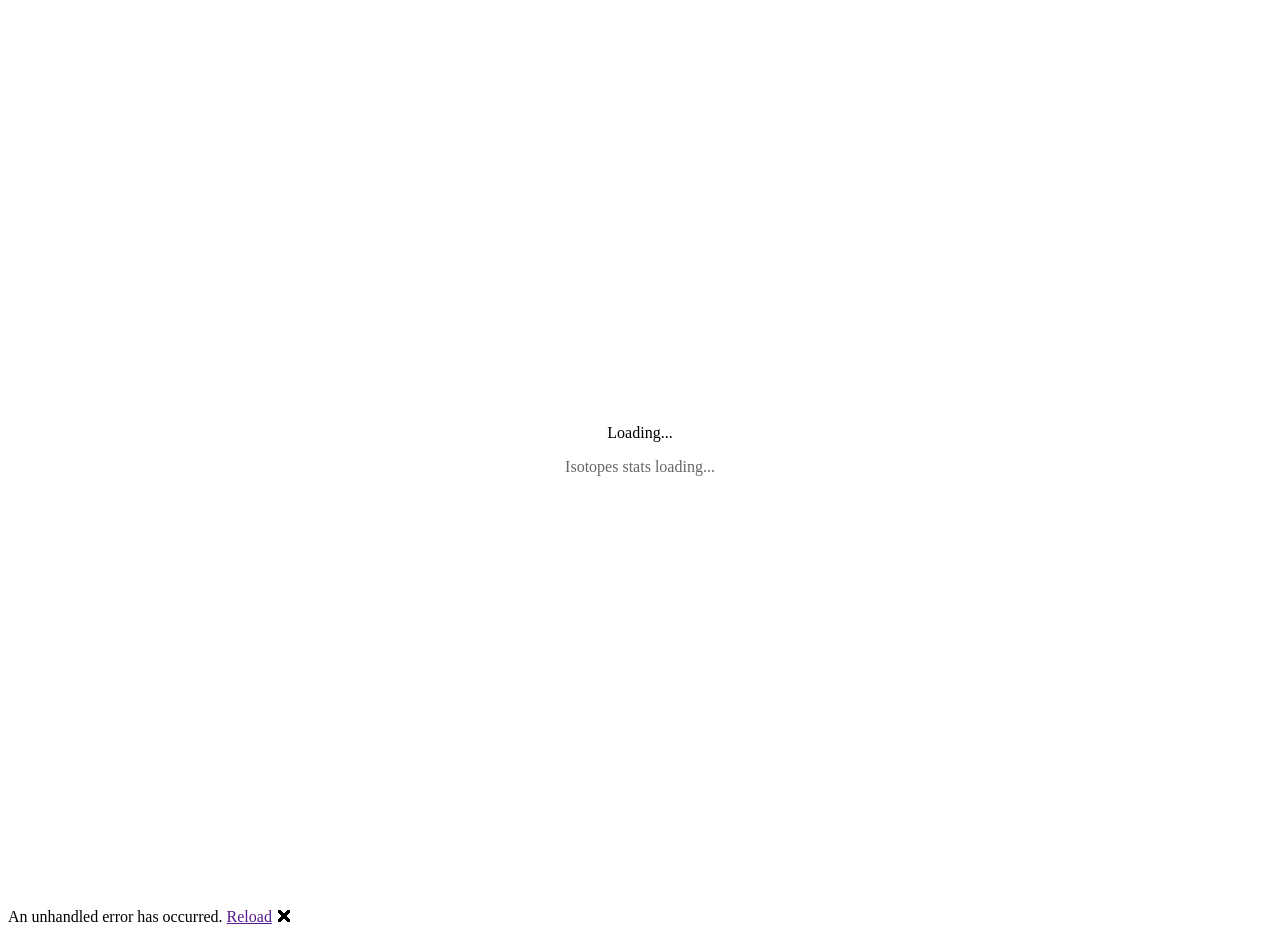
==== IsotopesStats/wwwroot/index.html @ d67ff4eb "Initial push" ====
<!DOCTYPE html>
<html lang="en">
<head>
    <meta charset="utf-8" />
    <meta name="viewport" content="width=device-width, initial-scale=1.0" />
    <title>Isotopes Stats</title>
    <base href="/" />
    <link rel="stylesheet" href="css/bootstrap/bootstrap.min.css" />
    <link href="css/site.css" rel="stylesheet" />
    <link href="IsotopesStats.styles.css" rel="stylesheet" />
    <link rel="icon" type="image/svg+xml" href="[data-uri]" />
</head>
<body>
    <div id="app">
        <div style="display: flex; justify-content: center; align-items: center; height: 100vh; flex-direction: column;">
            <div class="spinner-border text-danger" role="status">
                <span class="visually-hidden">Loading...</span>
            </div>
            <p style="margin-top: 1rem; color: #666;">Isotopes stats loading...</p>
        </div>
    </div>

    <div id="blazor-error-ui">
        An unhandled error has occurred.
        <a href="" class="reload">Reload</a>
        <a class="dismiss">🗙</a>
    </div>

    <script src="_framework/blazor.webassembly.js"></script>
    <script>
        window.getWindowWidth = function () {
            return window.innerWidth;
        };
        document.addEventListener('dragover', function (e) {
            if (e.target.closest('.reorderable-row')) {
                e.preventDefault();
            }
        });
    </script>
</body>
</html>
---- IsotopesStats/wwwroot/css/site.css ----
:root {
    --isotopes-red: #ED1C24;
    --isotopes-white: #FFFFFF;
    --isotopes-dark: #333333;
    --isotopes-accent: #004684;
}

* {
    box-sizing: border-box;
}

html, body {
    height: 100%;
}

body {
    font-family: 'Segoe UI', Tahoma, Geneva, Verdana, sans-serif;
    background-color: #f8f9fa;
    margin: 0;
    padding: 0;
}

.page {
    display: flex;
    flex-direction: column;
    min-height: 100vh;
    padding-bottom: 70px; /* Space for mobile nav */
    box-sizing: border-box;
}

.isotopes-header {
    background-color: var(--isotopes-red);
    color: var(--isotopes-white);
    padding: 1rem 0;
    text-align: center;
    box-shadow: 0 2px 5px rgba(0,0,0,0.2);
    z-index: 1000;
}

.header-content {
    display: flex;
    align-items: center;
    justify-content: space-between;
    gap: 10px;
    width: 100%;
    padding: 0 1rem;
    box-sizing: border-box;
}

.logo-atom {
    animation: spin 5s linear infinite;
    transform-origin: center;
}

@keyframes spin {
    from { transform: rotate(0deg); }
    to { transform: rotate(360deg); }
}

.isotopes-header h1 {
    margin: 0;
    font-weight: 800;
    letter-spacing: 2px;
    font-size: 1.5rem;
    outline: none;
}

/* Desktop Top Nav */
.desktop-nav {
    display: none;
    margin-left: 2rem;
    gap: 1.5rem;
}

.desktop-nav a {
    color: white;
    text-decoration: none;
    font-weight: 600;
    font-size: 0.9rem;
    padding: 0.5rem 1rem;
    border-radius: 8px;
    transition: background 0.3s;
}

.desktop-nav a:hover {
    background: rgba(255,255,255,0.1);
}

.desktop-nav a.active {
    background: white;
    color: var(--isotopes-red);
}

@media (min-width: 769px) {
    .isotopes-header {
        position: sticky;
        top: 0;
    }
    .header-content {
        justify-content: space-between;
        max-width: 1200px;
        margin: 0 auto;
        width: 100%;
    }
    .desktop-nav {
        display: flex;
    }
    .mobile-nav {
        display: none !important;
    }
    .page {
        padding-bottom: 0 !important;
    }
}

.content {
    padding: 1rem;
    max-width: 1200px;
    margin: 0 auto;
    flex: 1;
}

/* Mobile Nav */
.mobile-nav {
    position: fixed;
    bottom: 0;
    left: 0;
    right: 0;
    background-color: var(--isotopes-white);
    display: flex;
    justify-content: space-around;
    padding: 0.5rem 0;
    box-shadow: 0 -2px 10px rgba(0,0,0,0.1);
    z-index: 1000;
}

.mobile-nav a {
    text-decoration: none;
    color: var(--isotopes-dark);
    display: flex;
    flex-direction: column;
    align-items: center;
    font-size: 0.8rem;
    transition: color 0.3s;
}

.mobile-nav a.active {
    color: var(--isotopes-red);
}

.nav-icon {
    font-size: 1.5rem;
    margin-bottom: 2px;
}

/* Cards */
.stat-card {
    background: var(--isotopes-white);
    border-radius: 12px;
    padding: 1.5rem;
    margin-bottom: 1rem;
    box-shadow: 0 4px 6px rgba(0,0,0,0.05);
    border: 1px solid #eee;
    animation: fadeIn 0.5s ease-out both;
}

.stat-grid {
    display: grid;
    grid-template-columns: repeat(auto-fit, minmax(140px, 1fr));
    gap: 1rem;
}

.stat-item {
    text-align: center;
}

.stat-value {
    display: block;
    font-size: 1.5rem;
    font-weight: bold;
    color: var(--isotopes-red);
}

.stat-label {
    font-size: 0.8rem;
    color: #666;
    text-transform: uppercase;
}

/* Tables */
.table-container {
    overflow-x: auto;
    background: white;
    border-radius: 12px;
    box-shadow: 0 4px 6px rgba(0,0,0,0.05);
}

.table-sm th, .table-sm td {
    padding: 12px 4px;
    font-size: 0.8rem;
    white-space: nowrap;
}

table {
    width: 100%;
    border-collapse: collapse;
}

th {
    background-color: #f8f9fa;
    padding: 12px;
    text-align: center;
    font-size: 0.9rem;
    color: #666;
    border-bottom: 2px solid #eee;
}

td {
    padding: 12px;
    border-bottom: 1px solid #eee;
    text-align: center;
}

tbody tr:nth-child(even) {
    background-color: #f9f9f9;
}

tbody tr:hover {
    background-color: #f1f1f1;
}

tr:last-child td {
    border-bottom: none;
}

.player-name, .sticky-col {
    text-align: left !important;
    font-weight: bold;
}

.game-header-row {
    background-color: var(--isotopes-accent) !important;
    color: white;
    cursor: pointer;
    user-select: none;
}

.game-header-row th {
    background-color: transparent !important;
    color: white !important;
    font-weight: bold;
    border-bottom: none;
}

.game-summary-row {
    background-color: #f0f4f8 !important;
    font-weight: bold;
    border-top: 2px solid #ddd;
}

/* Box Score Cards */
.game-card {
    background: white;
    border-radius: 16px;
    margin-bottom: 1.5rem;
    box-shadow: 0 4px 15px rgba(0,0,0,0.08);
    border: 1px solid #e0e0e0;
    overflow: hidden;
    animation: fadeIn 0.5s ease-out both;
    transition: transform 0.3s cubic-bezier(0.34, 1.56, 0.64, 1), box-shadow 0.3s ease;
}

.game-card:hover {
    transform: translateY(-6px);
    box-shadow: 0 12px 30px rgba(0,0,0,0.12);
}

.game-card-header {
    padding: 1.25rem;
    cursor: pointer;
    background: #fff;
    display: grid;
    grid-template-columns: auto 1fr auto;
    align-items: center;
    gap: 1.5rem;
    transition: background 0.2s;
}

.game-card-header:hover {
    background: #f8f9fa;
}

.game-info-left {
    display: flex;
    flex-direction: column;
}

.game-number-badge {
    background: var(--isotopes-accent);
    color: white;
    padding: 2px 8px;
    border-radius: 4px;
    font-size: 0.75rem;
    font-weight: bold;
    width: fit-content;
    margin-bottom: 4px;
}

.game-date {
    font-size: 0.85rem;
    color: #666;
}

.game-matchup {
    display: flex;
    flex-direction: column;
}

.opponent-name {
    font-size: 1.25rem;
    font-weight: 800;
    color: var(--isotopes-dark);
}

.diamond-name {
    font-size: 0.85rem;
    color: #888;
}

.game-score-summary {
    display: flex;
    gap: 1.5rem;
    align-items: center;
}

.score-item {
    display: flex;
    flex-direction: column;
    align-items: center;
}

.score-value {
    font-size: 1.5rem;
    font-weight: 900;
    color: var(--isotopes-red);
}

.score-label {
    font-size: 0.7rem;
    color: #999;
    text-transform: uppercase;
}

.game-card-footer {
    background: #fcfcfc;
    padding: 0.75rem 1.25rem;
    border-top: 1px solid #f0f0f0;
    display: flex;
    gap: 2rem;
    font-size: 0.85rem;
}

.footer-stat {
    display: flex;
    gap: 6px;
    color: #555;
}

.footer-stat-label {
    font-weight: bold;
    color: #888;
}

.game-card-detail {
    max-height: 0;
    overflow: hidden;
    transition: max-height 0.5s cubic-bezier(0.4, 0, 0.2, 1), opacity 0.4s ease;
    opacity: 0;
    background: #fcfcfc;
}

.game-card-detail.expanded {
    max-height: 8000px;
    opacity: 1;
    border-top: 1px solid #eee;
}

.box-score-table-wrapper {
    overflow-x: auto;
    padding: 1rem;
}

.box-score-table {
    width: 100%;
    border-collapse: separate;
    border-spacing: 0;
    background: white;
    border-radius: 8px;
    border: 1px solid #eee;
}

.box-score-table th {
    background: #f8f9fa;
    position: sticky;
    top: 0;
    z-index: 10;
}

.box-score-table .sticky-col {
    position: sticky;
    left: 0;
    background: #f8f9fa;
    z-index: 20;
    border-right: 2px solid #eee;
}

.box-score-table td.sticky-col {
    background: white;
}

.box-score-table tr:nth-child(even) td.sticky-col {
    background: #f9f9f9;
}

.box-score-table tr:hover td.sticky-col {
    background: #f1f1f1;
}

.box-score-table tr:hover {
    background-color: #f1f1f1;
}

/* Mobile Box Score Cards */
.mobile-player-grid {
    display: none;
    padding: 1rem;
    gap: 1rem;
    grid-template-columns: 1fr;
}

.mobile-player-card {
    background: white;
    border-radius: 12px;
    padding: 1rem;
    border: 1px solid #eee;
    box-shadow: 0 2px 8px rgba(0,0,0,0.03);
}

.mobile-card-header {
    display: flex;
    justify-content: space-between;
    align-items: center;
    border-bottom: 1px solid #f0f0f0;
    padding-bottom: 0.5rem;
    margin-bottom: 0.75rem;
}

.mobile-card-name {
    font-weight: 800;
    color: var(--isotopes-accent);
}

.rank-badge {
    background: #f0f0f0;
    color: #666;
    font-size: 0.7rem;
    padding: 2px 6px;
    border-radius: 4px;
    margin-right: 8px;
    font-weight: bold;
    border: 1px solid #ddd;
}

.m-stat.active {
    background: #fff9f9;
    border-radius: 8px;
    border: 1px solid var(--isotopes-red);
    padding: 2px;
}

.m-stat.active .m-stat-val {
    color: var(--isotopes-red);
}

.mobile-card-stats {
    display: grid;
    grid-template-columns: repeat(3, 1fr);
    gap: 0.75rem;
}

.m-stat {
    display: flex;
    flex-direction: column;
    align-items: center;
}

.m-stat-val {
    font-weight: bold;
    font-size: 1.1rem;
}

.m-stat-label {
    font-size: 0.65rem;
    color: #999;
    text-transform: uppercase;
}

@media (max-width: 768px) {
    .box-score-table-wrapper {
        display: none;
    }
    .mobile-player-grid {
        display: grid;
    }
}

/* Player Leaderboard Enhancements */
.leader-highlights {
    display: grid;
    grid-template-columns: repeat(auto-fit, minmax(200px, 1fr));
    gap: 1rem;
    margin-bottom: 2rem;
}

.leader-card {
    background: linear-gradient(135deg, var(--isotopes-accent), #002d5a);
    color: white;
    padding: 1.5rem;
    border-radius: 16px;
    text-align: center;
    box-shadow: 0 4px 15px rgba(0,0,0,0.1);
    position: relative;
    overflow: hidden;
    animation: fadeIn 0.5s ease-out both;
    transition: transform 0.3s cubic-bezier(0.34, 1.56, 0.64, 1), box-shadow 0.3s ease;
}

.leader-card:hover {
    transform: translateY(-6px);
    box-shadow: 0 12px 30px rgba(0,0,0,0.12);
}

.leader-card::after {
    content: "🏆";
    position: absolute;
    top: -10px;
    right: -10px;
    font-size: 4rem;
    opacity: 0.1;
}

.leader-category {
    font-size: 0.75rem;
    text-transform: uppercase;
    letter-spacing: 1px;
    opacity: 0.8;
}

.leader-name {
    font-size: 1.5rem;
    font-weight: 900;
    margin: 0.5rem 0;
}

.leader-value {
    font-size: 2rem;
    font-weight: 300;
    display: inline-block;
    animation: pulse 4s ease-in-out infinite;
}

.active-sort-col {
    background-color: #f0f4f8 !important;
    font-weight: bold;
}

.sortable-header {
    position: relative;
    padding-left: 15px !important;
    padding-right: 15px !important;
    cursor: pointer;
    white-space: nowrap;
    text-align: center;
    transition: background-color 0.2s;
}

.sortable-header:hover {
    background-color: #f0f0f0 !important;
}

.sort-icon {
    position: absolute;
    right: 2px;
    top: 50%;
    transform: translateY(-50%);
    width: 12px;
    text-align: center;
    color: var(--isotopes-accent);
    font-weight: bold;
}

.group-divider {
    border-left: 2px solid #ddd !important;
}

/* Form Styling */
.form-group {
    margin-bottom: 1rem;
}

.form-group label {
    display: block;
    margin-bottom: 0.3rem;
    font-weight: bold;
    color: var(--isotopes-dark);
}

.form-control {
    width: 100%;
    padding: 0.8rem;
    border: 1px solid #ccc;
    border-radius: 8px;
    font-size: 1rem;
}

.btn-primary {
    background-color: var(--isotopes-red);
    color: white;
    border: none;
    padding: 1rem 2rem;
    border-radius: 8px;
    font-weight: bold;
    cursor: pointer;
    width: 100%;
    font-size: 1rem;
    transition: all 0.3s cubic-bezier(0.4, 0, 0.2, 1);
}

.btn-primary:hover {
    opacity: 0.9;
    transform: translateY(-2px);
    box-shadow: 0 4px 12px rgba(0,0,0,0.15);
}

.admin-player-card {
    background: #fff;
    border: 1px solid #ddd;
    border-radius: 8px;
    padding: 1rem;
    margin-bottom: 1rem;
}

.admin-player-name {
    font-weight: bold;
    font-size: 1.1rem;
    color: var(--isotopes-red);
    margin-bottom: 0.5rem;
    border-bottom: 1px solid #eee;
    padding-bottom: 0.3rem;
}

.admin-stats-grid {
    display: grid;
    grid-template-columns: repeat(3, 1fr);
    gap: 0.5rem;
}

.admin-stat-input {
    display: flex;
    flex-direction: column;
}

.admin-stat-input label {
    font-size: 0.7rem;
    color: #666;
    margin-bottom: 2px;
}

.admin-stat-input input {
    padding: 0.3rem;
    border: 1px solid #ccc;
    border-radius: 4px;
    text-align: center;
}

.admin-stat-input input.readonly {
    background-color: #f0f0f0;
}

/* View Switcher */
.view-switcher {
    display: flex;
    flex-direction: column;
    gap: 0.75rem;
    margin-bottom: 1rem;
    padding: 0.75rem 0;
}

@media (min-width: 769px) {
    .view-switcher {
        overflow: visible;
    }
}

.view-btn {
    background: #fff;
    border: 1px solid #ddd;
    padding: 0.5rem 1rem;
    border-radius: 20px;
    white-space: nowrap;
    cursor: pointer;
    font-size: 0.9rem;
    transition: all 0.2s cubic-bezier(0.4, 0, 0.2, 1);
}

.view-btn:hover {
    transform: translateY(-2px);
    filter: brightness(1.1);
    box-shadow: 0 4px 12px rgba(0,0,0,0.15);
}

.view-btn:active {
    transform: translateY(0);
}

.view-btn.active {
    background-color: var(--isotopes-accent);
    color: white;
    border-color: var(--isotopes-accent);
    font-weight: bold;
}

.view-fade-in {
    animation: fadeIn 0.4s ease-out both;
}

@keyframes skeletonPulse {
    0% { background-color: #eee; }
    50% { background-color: #f2f2f2; }
    100% { background-color: #eee; }
}

.skeleton {
    animation: skeletonPulse 1.8s ease-in-out infinite;
    border-radius: 4px;
    background-color: #eee;
    display: inline-block;
}

/* Mobile Sort Modal */
.sort-modal-header {
    display: flex;
    justify-content: space-between;
    align-items: center;
    margin-bottom: 1.5rem;
    border-bottom: 1px solid #eee;
    padding-bottom: 1rem;
}

.sort-grid {
    display: grid;
    grid-template-columns: 1fr 1fr;
    gap: 0.75rem;
}

.sort-option {
    padding: 0.75rem;
    border: 1px solid #eee;
    border-radius: 12px;
    text-align: center;
    font-size: 0.9rem;
    background: #f9f9f9;
}

.sort-option.active {
    background: var(--isotopes-accent);
    color: white;
    border-color: var(--isotopes-accent);
    font-weight: bold;
}

/* Visibility Helpers */
@media (min-width: 769px) {
    .mobile-only {
        display: none !important;
    }
}

@media (max-width: 768px) {
    .desktop-only {
        display: none !important;
    }
}

/* Blazor Error UI */
#blazor-error-ui {
    background: lightyellow;
    bottom: 0;
    box-shadow: 0 -1px 2px rgba(0, 0, 0, 0.2);
    display: none;
    left: 0;
    padding: 0.6rem 1.25rem 0.7rem 1.25rem;
    position: fixed;
    width: 100%;
    z-index: 1000;
}

#blazor-error-ui .dismiss {
    cursor: pointer;
    position: absolute;
    right: 0.75rem;
    top: 0.5rem;
}

/* Animations */
@keyframes fadeInUp {
    from {
        opacity: 0;
        transform: translateY(20px);
    }
    to {
        opacity: 1;
        transform: translateY(0);
    }
}

@keyframes slideUp {
    from { transform: translateY(100%); }
    to { transform: translateY(0); }
}

@keyframes pulse {
    0% { transform: scale(1); }
    50% { transform: scale(1.05); }
    100% { transform: scale(1); }
}

@keyframes fadeIn {
    from { opacity: 0; }
    to { opacity: 1; }
}

.sort-modal-overlay {
    position: fixed;
    top: 0;
    left: 0;
    right: 0;
    bottom: 0;
    background: rgba(0,0,0,0.5);
    z-index: 2000;
    display: flex;
    align-items: flex-end;
    animation: fadeIn 0.3s ease-out;
}

.sort-modal {
    background: white;
    width: 100%;
    border-radius: 24px 24px 0 0;
    padding: 1.5rem;
    max-height: 85vh;
    overflow-y: auto;
    animation: slideUp 0.4s cubic-bezier(0.16, 1, 0.3, 1) both;
}

.expand-icon {
    display: inline-block;
    width: 20px;
    transition: transform 0.4s cubic-bezier(0.34, 1.56, 0.64, 1);
}

.collapsed .expand-icon {
    transform: rotate(-90deg);
}

.empty-state {
    text-align: center;
    padding: 4rem 2rem;
    color: #999;
}

.empty-icon {
    font-size: 4rem;
    margin-bottom: 1rem;
    display: block;
}

/* Spinner */
.spinner-container {
    display: flex;
    justify-content: center;
    align-items: center;
    padding: 5rem;
}

.spinner {
    width: 50px;
    height: 50px;
    border: 5px solid rgba(0, 0, 0, 0.1);
    border-top-color: var(--isotopes-red);
    border-radius: 50%;
    animation: spinnerRotation 0.8s linear infinite;
}

/* Management Sub Nav */
.management-sub-nav {
    background-color: #f1f1f1;
    border-bottom: 1px solid #ddd;
    padding: 0.5rem 0;
    position: sticky;
    top: 70px; /* Exactly matches header height */
    z-index: 999;
}

.sub-nav-content {
    max-width: 1200px;
    margin: 0 auto;
    display: flex;
    gap: 2rem;
    padding: 0 1rem;
}

.sub-nav-content a {
    color: #555;
    text-decoration: none;
    font-weight: 600;
    font-size: 0.9rem;
    padding: 0.25rem 0;
    border-bottom: 2px solid transparent;
    transition: all 0.2s;
}

.sub-nav-content a:hover {
    color: var(--isotopes-red);
}

.sub-nav-content a.active {
    color: var(--isotopes-red);
    border-bottom-color: var(--isotopes-red);
}

/* Hamburger Menu */
.hamburger-btn {
    font-size: 1.5rem;
    cursor: pointer;
    background: none;
    border: none;
    color: white;
    padding: 0.5rem;
    display: flex;
    align-items: center;
    justify-content: center;
}

.mobile-drawer-overlay {
    position: fixed;
    top: 0;
    left: 0;
    right: 0;
    bottom: 0;
    background: rgba(0,0,0,0.5);
    z-index: 2000;
    animation: fadeIn 0.3s ease-out;
}

.mobile-drawer {
    position: fixed;
    top: 0;
    left: 0;
    bottom: 0;
    width: 280px;
    background: white;
    z-index: 2001;
    display: flex;
    flex-direction: column;
    box-shadow: 5px 0 15px rgba(0,0,0,0.1);
    animation: slideInLeft 0.3s ease-out;
}

@keyframes slideInLeft {
    from { transform: translateX(-100%); }
    to { transform: translateX(0); }
}

.drawer-header {
    background: var(--isotopes-red);
    color: white;
    padding: 1.5rem;
    display: flex;
    justify-content: space-between;
    align-items: center;
}

.drawer-content {
    flex: 1;
    overflow-y: auto;
    padding: 1rem 0;
}

.drawer-item {
    display: flex;
    align-items: center;
    gap: 1rem;
    padding: 1rem 1.5rem;
    text-decoration: none;
    color: var(--isotopes-dark);
    font-weight: 600;
    border-bottom: 1px solid #eee;
    transition: background 0.2s;
}

.drawer-item:active {
    background: #f5f5f5;
}

.drawer-item.active {
    color: var(--isotopes-red);
}

.drawer-footer {
    padding: 1rem;
    border-top: 1px solid #eee;
}

@keyframes spinnerRotation {
    to { transform: rotate(360deg); }
}

/* Selectable Button Checkboxes */
.selectable-grid {
    display: grid !important;
    grid-template-columns: repeat(auto-fill, minmax(140px, 1fr)) !important;
    grid-auto-rows: 1fr !important;
    gap: 0.75rem !important;
    width: 100% !important;
}

.selectable-item {
    position: relative !important;
    display: flex !important;
    flex-direction: column !important;
}

.selectable-item input[type="checkbox"] {
    position: absolute !important;
    opacity: 0 !important;
    cursor: pointer !important;
    height: 0 !important;
    width: 0 !important;
    margin: 0 !important;
}

.selectable-label {
    display: flex !important;
    align-items: center !important;
    justify-content: center !important;
    padding: 0.75rem 50px !important;
    background: #fff !important;
    border: 2px solid #eee !important;
    border-radius: 12px !important;
    cursor: pointer !important;
    font-weight: 600 !important;
    text-align: center !important;
    transition: all 0.2s !important;
    user-select: none !important;
    font-size: 0.85rem !important;
    margin: 0 !important;
    min-height: 50px !important;
    height: 100% !important;
    width: 100% !important;
    position: relative !important;
}

.selectable-label::before {
    position: absolute !important;
    left: 8px !important;
    content: '\2610' !important;
    font-size: 1.2rem !important;
    color: #ccc !important;
    font-weight: normal !important;
    transition: all 0.2s !important;
}

.selectable-item input[type="checkbox"]:checked + .selectable-label {
    background: var(--isotopes-accent) !important;
    border-color: var(--isotopes-accent) !important;
    color: white !important;
    box-shadow: 0 4px 12px rgba(0, 70, 132, 0.3) !important;
}

.selectable-item input[type="checkbox"]:checked + .selectable-label::before {
    content: '\2611' !important;
    color: white !important;
}

.selectable-label:hover {
    border-color: var(--isotopes-accent) !important;
}

/* Numeric Input Refinements */
input[type="number"] {
    text-align: center !important;
    -moz-appearance: textfield !important;
}

input[type="number"]::-webkit-outer-spin-button,
input[type="number"]::-webkit-inner-spin-button {
    -webkit-appearance: none !important;
    margin: 0 !important;
}
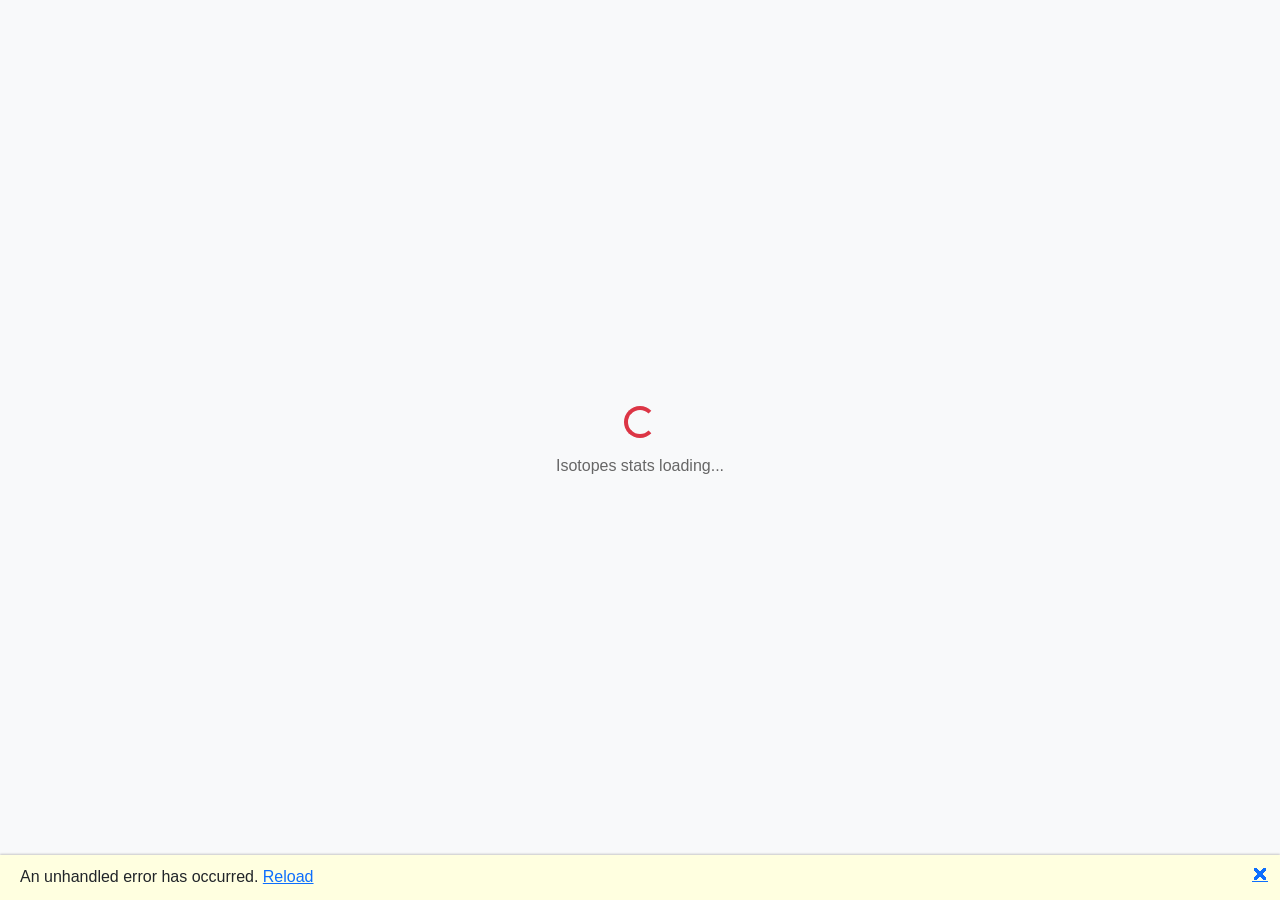
==== commit 251d00f6: "Draggable drawer and carousel" ====
--- a/IsotopesStats/wwwroot/index.html
+++ b/IsotopesStats/wwwroot/index.html
@@ -27,6 +27,7 @@
     </div>
 
     <script src="_framework/blazor.webassembly.js"></script>
+    <script src="js/drawer.js"></script>
     <script>
         window.getWindowWidth = function () {
             return window.innerWidth;
--- a/IsotopesStats/wwwroot/css/site.css
+++ b/IsotopesStats/wwwroot/css/site.css
@@ -69,26 +69,43 @@
 .desktop-nav {
     display: none;
     margin-left: 2rem;
-    gap: 1.5rem;
-}
-
-.desktop-nav a {
+    gap: 0.5rem;
+}
+
+.desktop-nav .view-btn,
+.header-auth .view-btn {
+    background: var(--isotopes-red);
     color: white;
+    border: 1px solid transparent;
+    font-weight: 500;
     text-decoration: none;
-    font-weight: 600;
-    font-size: 0.9rem;
-    padding: 0.5rem 1rem;
-    border-radius: 8px;
-    transition: background 0.3s;
-}
-
-.desktop-nav a:hover {
-    background: rgba(255,255,255,0.1);
-}
-
-.desktop-nav a.active {
-    background: white;
-    color: var(--isotopes-red);
+    display: flex;
+    align-items: center;
+    justify-content: center;
+    padding: 0.5rem 1.25rem;
+    border-radius: 20px;
+    font-size: 1rem;
+    transition: all 0.2s cubic-bezier(0.4, 0, 0.2, 1);
+}
+
+.desktop-nav .view-btn:hover,
+.header-auth .view-btn:hover {
+    transform: translateY(-2px);
+    filter: brightness(1.1);
+    box-shadow: 0 4px 12px rgba(0,0,0,0.15);
+    background: var(--isotopes-red);
+    color: white;
+}
+
+.desktop-nav .view-btn:active,
+.header-auth .view-btn:active {
+    transform: translateY(0);
+}
+
+.desktop-nav .view-btn.active {
+    font-weight: 500;
+    background-color: var(--isotopes-red);
+    border-color: rgba(255, 255, 255, 0.8);
 }
 
 @media (min-width: 769px) {
@@ -196,9 +213,23 @@
 }
 
 .table-sm th, .table-sm td {
-    padding: 12px 4px;
-    font-size: 0.8rem;
+    padding: 8px 2px;
+    font-size: 0.7rem;
     white-space: nowrap;
+}
+
+@media (min-width: 992px) {
+    .table-sm th, .table-sm td {
+        padding: 8px 3px;
+        font-size: 0.75rem;
+    }
+}
+
+@media (min-width: 1200px) {
+    .table-sm th, .table-sm td {
+        padding: 10px 4px;
+        font-size: 0.8rem;
+    }
 }
 
 table {
@@ -253,9 +284,19 @@
 }
 
 .game-summary-row {
-    background-color: #f0f4f8 !important;
-    font-weight: bold;
-    border-top: 2px solid #ddd;
+    background-color: #e9ecef !important;
+    font-weight: 800;
+    border-top: 2px solid #ccc;
+    color: #212529;
+}
+
+.game-summary-row td {
+    font-weight: 800 !important;
+    border-top: 2px solid #ccc !important;
+}
+
+.game-summary-row td.sticky-col {
+    background-color: #e9ecef !important;
 }
 
 /* Box Score Cards */
@@ -387,7 +428,13 @@
 
 .box-score-table-wrapper {
     overflow-x: auto;
-    padding: 1rem;
+    padding: 0.5rem;
+}
+
+@media (min-width: 992px) {
+    .box-score-table-wrapper {
+        padding: 1rem 0.5rem;
+    }
 }
 
 .box-score-table {
@@ -397,6 +444,11 @@
     background: white;
     border-radius: 8px;
     border: 1px solid #eee;
+    table-layout: auto;
+}
+
+.box-score-table th, .box-score-table td {
+    border-bottom: 1px solid #f0f0f0;
 }
 
 .box-score-table th {
@@ -404,6 +456,7 @@
     position: sticky;
     top: 0;
     z-index: 10;
+    border-bottom: 2px solid #e0e0e0;
 }
 
 .box-score-table .sticky-col {
@@ -411,7 +464,12 @@
     left: 0;
     background: #f8f9fa;
     z-index: 20;
-    border-right: 2px solid #eee;
+    box-shadow: 2px 0 5px -2px rgba(0,0,0,0.1);
+    min-width: 120px;
+}
+
+.box-score-table tr:nth-child(even) td {
+    background-color: #fdfdfd;
 }
 
 .box-score-table td.sticky-col {
@@ -419,114 +477,192 @@
 }
 
 .box-score-table tr:nth-child(even) td.sticky-col {
-    background: #f9f9f9;
+    background: #fdfdfd;
+}
+
+.box-score-table tr:hover td {
+    background-color: #f1f6fa !important;
 }
 
 .box-score-table tr:hover td.sticky-col {
-    background: #f1f1f1;
-}
-
-.box-score-table tr:hover {
-    background-color: #f1f1f1;
+    background-color: #f1f6fa !important;
 }
 
 /* Mobile Box Score Cards */
 .mobile-player-grid {
     display: none;
-    padding: 1rem;
-    gap: 1rem;
-    grid-template-columns: 1fr;
-}
-
-.mobile-player-card {
-    background: white;
-    border-radius: 12px;
-    padding: 1rem;
-    border: 1px solid #eee;
-    box-shadow: 0 2px 8px rgba(0,0,0,0.03);
-}
-
-.mobile-card-header {
-    display: flex;
-    justify-content: space-between;
-    align-items: center;
-    border-bottom: 1px solid #f0f0f0;
-    padding-bottom: 0.5rem;
-    margin-bottom: 0.75rem;
-}
-
-.mobile-card-name {
-    font-weight: 800;
-    color: var(--isotopes-accent);
-}
-
-.rank-badge {
-    background: #f0f0f0;
-    color: #666;
-    font-size: 0.7rem;
-    padding: 2px 6px;
-    border-radius: 4px;
-    margin-right: 8px;
-    font-weight: bold;
-    border: 1px solid #ddd;
-}
-
-.m-stat.active {
-    background: #fff9f9;
-    border-radius: 8px;
-    border: 1px solid var(--isotopes-red);
-    padding: 2px;
-}
-
-.m-stat.active .m-stat-val {
-    color: var(--isotopes-red);
-}
-
-.mobile-card-stats {
-    display: grid;
-    grid-template-columns: repeat(3, 1fr);
-    gap: 0.75rem;
-}
-
-.m-stat {
-    display: flex;
-    flex-direction: column;
-    align-items: center;
-}
-
-.m-stat-val {
-    font-weight: bold;
-    font-size: 1.1rem;
-}
-
-.m-stat-label {
-    font-size: 0.65rem;
-    color: #999;
-    text-transform: uppercase;
 }
 
 @media (max-width: 768px) {
     .box-score-table-wrapper {
         display: none;
     }
-    .mobile-player-grid {
+    
+    .mobile-list-container {
+        background: white;
+        border-radius: 12px;
+        box-shadow: 0 2px 8px rgba(0,0,0,0.03);
+        overflow: hidden;
+        margin-bottom: 80px;
+        border: 1px solid #eee;
+    }
+
+    .mobile-list-header {
+        display: flex;
+        align-items: center;
+        padding: 12px 16px;
+        border-bottom: 2px solid #eee;
+        background: #f8f9fa;
+        font-size: 0.8rem;
+        text-transform: uppercase;
+        color: #666;
+    }
+
+    .mobile-list-item {
+        display: flex;
+        align-items: center;
+        padding: 12px 16px;
+        border-bottom: 1px solid #f0f0f0;
+        cursor: pointer;
+    }
+
+    .mobile-list-item:last-child {
+        border-bottom: none;
+    }
+
+    .team-totals-item {
+        background-color: #f0f7ff;
+        border-bottom: 2px solid var(--isotopes-accent);
+    }
+
+    .mobile-list-rank {
+        width: 30px;
+        color: #999;
+        font-weight: bold;
+        font-size: 0.9rem;
+    }
+
+    .mobile-list-name {
+        flex: 1;
+        font-weight: bold;
+        color: var(--isotopes-dark);
+    }
+
+    .mobile-list-value {
+        font-weight: 900;
+        font-size: 1.1rem;
+        color: var(--isotopes-accent);
+        min-width: 50px;
+        text-align: right;
+    }
+
+    /* Bottom Stat Drawer */
+    .mobile-stat-drawer {
+        position: fixed;
+        bottom: 0;
+        left: 0;
+        right: 0;
+        background: white;
+        box-shadow: 0 -4px 15px rgba(0,0,0,0.1);
+        border-top-left-radius: 20px;
+        border-top-right-radius: 20px;
+        z-index: 1000;
+        display: flex;
+        flex-direction: column;
+        max-height: 85vh;
+        transition: transform 0.4s cubic-bezier(0.16, 1, 0.3, 1);
+        /* Don't set touch-action: none on the whole drawer as it blocks carousel scrolling */
+        touch-action: pan-y; 
+    }
+
+    .mobile-stat-drawer.expanded {
+        transform: translateY(0);
+    }
+
+    .drawer-handle-container {
+        padding: 12px;
+        display: flex;
+        justify-content: center;
+        align-items: center;
+        cursor: pointer;
+        touch-action: none; /* Handle is vertical drag only */
+    }
+
+    .drawer-handle {
+        width: 40px;
+        height: 5px;
+        background: #ddd;
+        border-radius: 3px;
+    }
+
+    .stat-carousel {
+        display: flex;
+        overflow-x: auto;
+        padding: 0 16px 16px;
+        gap: 10px;
+        scrollbar-width: none;
+        min-height: 60px;
+        flex-shrink: 0;
+        touch-action: pan-x; /* Allow horizontal scroll, vertical drag handled by JS */
+    }
+
+    .stat-carousel::-webkit-scrollbar { 
+        display: none; 
+    }
+
+    .stat-grid-full {
         display: grid;
+        grid-template-columns: repeat(4, 1fr);
+        gap: 10px;
+        padding: 0 16px 30px;
+        overflow-y: auto;
+        flex: 1;
+        touch-action: pan-y; /* Allow vertical scroll within the grid */
+    }
+
+    /* Adjust button appearance in the grid */
+    .stat-grid-full .stat-btn {
+        padding: 12px 8px;
+        text-align: center;
+        font-size: 0.85rem;
+    }
+
+    .stat-btn {
+        background: #f4f6f8;
+        border: none;
+        padding: 10px 16px;
+        border-radius: 20px;
+        font-weight: bold;
+        color: #666;
+        white-space: nowrap;
+        transition: all 0.2s;
+    }
+
+    .stat-btn.active {
+        background: var(--isotopes-accent);
+        color: white;
+    }
+
+    .stat-grid-full .stat-btn {
+        padding: 12px 8px;
+        text-align: center;
+        font-size: 0.85rem;
     }
 }
 
 /* Player Leaderboard Enhancements */
 .leader-highlights {
     display: grid;
-    grid-template-columns: repeat(auto-fit, minmax(200px, 1fr));
-    gap: 1rem;
-    margin-bottom: 2rem;
+    grid-template-columns: repeat(2, 1fr);
+    gap: 0.5rem;
+    margin-bottom: 1.5rem;
 }
 
 .leader-card {
     background: linear-gradient(135deg, var(--isotopes-accent), #002d5a);
     color: white;
-    padding: 1.5rem;
-    border-radius: 16px;
+    padding: 0.75rem;
+    border-radius: 12px;
     text-align: center;
     box-shadow: 0 4px 15px rgba(0,0,0,0.1);
     position: relative;
@@ -536,52 +672,111 @@
 }
 
 .leader-card:hover {
-    transform: translateY(-6px);
-    box-shadow: 0 12px 30px rgba(0,0,0,0.12);
+    transform: translateY(-4px);
+    box-shadow: 0 8px 20px rgba(0,0,0,0.12);
 }
 
 .leader-card::after {
     content: "🏆";
     position: absolute;
-    top: -10px;
-    right: -10px;
-    font-size: 4rem;
+    top: -5px;
+    right: -5px;
+    font-size: 2.5rem;
     opacity: 0.1;
 }
 
 .leader-category {
-    font-size: 0.75rem;
+    font-size: 0.6rem;
     text-transform: uppercase;
     letter-spacing: 1px;
     opacity: 0.8;
 }
 
 .leader-name {
-    font-size: 1.5rem;
+    font-size: 1rem;
     font-weight: 900;
-    margin: 0.5rem 0;
+    margin: 0.25rem 0;
+    white-space: nowrap;
+    overflow: hidden;
+    text-overflow: ellipsis;
 }
 
 .leader-value {
-    font-size: 2rem;
+    font-size: 1.25rem;
     font-weight: 300;
     display: inline-block;
     animation: pulse 4s ease-in-out infinite;
 }
 
+@media (min-width: 768px) {
+    .leader-highlights {
+        grid-template-columns: repeat(4, 1fr);
+        gap: 1rem;
+        margin-bottom: 2rem;
+    }
+
+    .leader-card {
+        padding: 1.5rem;
+        border-radius: 16px;
+    }
+
+    .leader-card:hover {
+        transform: translateY(-6px);
+        box-shadow: 0 12px 30px rgba(0,0,0,0.12);
+    }
+
+    .leader-card::after {
+        top: -10px;
+        right: -10px;
+        font-size: 4rem;
+    }
+
+    .leader-category {
+        font-size: 0.75rem;
+    }
+
+    .leader-name {
+        font-size: 1.5rem;
+        margin: 0.5rem 0;
+    }
+
+    .leader-value {
+        font-size: 2rem;
+    }
+}
+
+.narrow-col {
+    min-width: 35px !important;
+    padding-left: 1px !important;
+    padding-right: 1px !important;
+    text-align: center !important;
+}
+
+@media (min-width: 1200px) {
+    .narrow-col {
+        min-width: 40px !important;
+        padding-left: 2px !important;
+        padding-right: 2px !important;
+    }
+}
+
 .active-sort-col {
-    background-color: #f0f4f8 !important;
     font-weight: bold;
 }
 
 .sortable-header {
     position: relative;
-    padding-left: 15px !important;
-    padding-right: 15px !important;
+    padding: 10px 10px !important;
     cursor: pointer;
     white-space: nowrap;
-    text-align: center;
+    text-align: center !important;
     transition: background-color 0.2s;
+}
+
+@media (min-width: 992px) {
+    .sortable-header {
+        padding: 12px 10px !important;
+    }
 }
 
 .sortable-header:hover {
@@ -593,8 +788,10 @@
     right: 2px;
     top: 50%;
     transform: translateY(-50%);
-    width: 12px;
+    width: 10px;
     text-align: center;
+    pointer-events: none;
+    font-size: 0.7rem;
     color: var(--isotopes-accent);
     font-weight: bold;
 }
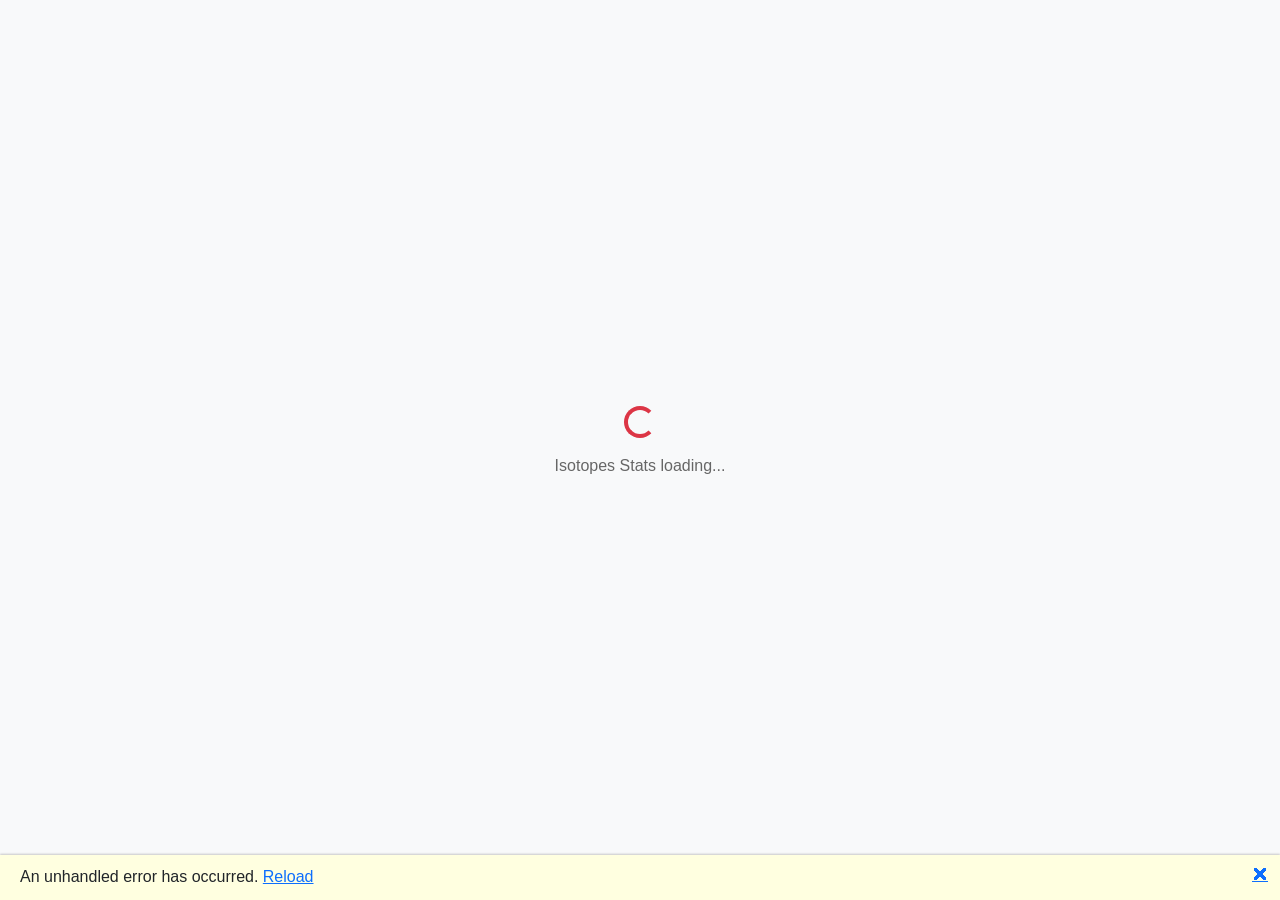
==== commit 1ddb3f99: "Game Stats score box changes" ====
--- a/IsotopesStats/wwwroot/index.html
+++ b/IsotopesStats/wwwroot/index.html
@@ -16,7 +16,7 @@
             <div class="spinner-border text-danger" role="status">
                 <span class="visually-hidden">Loading...</span>
             </div>
-            <p style="margin-top: 1rem; color: #666;">Isotopes stats loading...</p>
+            <p style="margin-top: 1rem; color: #666;">Isotopes Stats loading...</p>
         </div>
     </div>
 
--- a/IsotopesStats/wwwroot/css/site.css
+++ b/IsotopesStats/wwwroot/css/site.css
@@ -24,8 +24,13 @@
     display: flex;
     flex-direction: column;
     min-height: 100vh;
-    padding-bottom: 70px; /* Space for mobile nav */
     box-sizing: border-box;
+}
+
+@media (max-width: 768px) {
+    .page {
+        padding-bottom: 0;
+    }
 }
 
 .isotopes-header {
@@ -347,6 +352,31 @@
     margin-bottom: 4px;
 }
 
+.game-result-badge {
+    padding: 2px 8px;
+    border-radius: 4px;
+    font-size: 0.75rem;
+    font-weight: bold;
+    text-transform: uppercase;
+    width: fit-content;
+    margin-bottom: 4px;
+}
+
+.game-result-badge.win {
+    background: #28a745;
+    color: white;
+}
+
+.game-result-badge.loss {
+    background: #dc3545;
+    color: white;
+}
+
+.game-result-badge.tie {
+    background: #6c757d;
+    color: white;
+}
+
 .game-date {
     font-size: 0.85rem;
     color: #666;
@@ -489,11 +519,169 @@
 }
 
 /* Mobile Box Score Cards */
-.mobile-player-grid {
-    display: none;
-}
-
-@media (max-width: 768px) {
+/* Scoreboard Header */
+.mobile-scoreboard {
+    display: flex;
+    flex-direction: column;
+    gap: 0.25rem;
+}
+
+.scoreboard-meta {
+    display: flex;
+    justify-content: space-between;
+    align-items: center;
+    font-size: 0.65rem;
+    text-transform: uppercase;
+    letter-spacing: 1px;
+    color: #999;
+    font-weight: 700;
+}
+
+.scoreboard-matchup {
+    display: grid;
+    grid-template-columns: 1fr auto 1fr;
+    align-items: center;
+    gap: 0.75rem;
+    margin: 0.15rem 0;
+}
+
+.scoreboard-team {
+    font-size: 1.2rem;
+    font-weight: 800;
+    color: var(--isotopes-dark);
+    line-height: 1.1;
+    display: flex;
+    align-items: center;
+    letter-spacing: -0.5px;
+}
+
+.scoreboard-team.visitor { justify-content: flex-end; text-align: right; }
+.scoreboard-team.home { justify-content: flex-start; text-align: left; }
+
+.scoreboard-scores {
+    display: flex;
+    align-items: center;
+    gap: 0.4rem;
+    background: #f1f3f5;
+    padding: 2px 12px;
+    border-radius: 12px;
+    /* Use standard font for better vertical alignment with team names */
+}
+
+.scoreboard-score {
+    font-size: 1.4rem;
+    font-weight: 900;
+    color: #333;
+    min-width: 1.2rem;
+    text-align: center;
+    line-height: 1.1;
+}
+
+.scoreboard-divider {
+    color: #adb5bd;
+    font-weight: 700;
+    line-height: 1.1;
+}
+
+.scoreboard-location {
+    font-size: 0.75rem;
+    color: #888;
+    display: flex;
+    align-items: center;
+    gap: 4px;
+    line-height: 1;
+}
+
+/* Desktop Overrides for Scoreboard */
+@media (min-width: 769px) {
+    .mobile-scoreboard {
+        gap: 0.5rem;
+    }
+    
+    .scoreboard-matchup {
+        gap: 1.5rem;
+    }
+    
+    .scoreboard-team {
+        font-size: 1.35rem;
+    }
+    
+    .scoreboard-scores {
+        padding: 4px 18px;
+        gap: 0.75rem;
+    }
+    
+    .scoreboard-score {
+        font-size: 1.7rem;
+    }
+    
+    .scoreboard-divider {
+        font-size: 1.2rem;
+    }
+}
+
+/* Player Activity Feed */
+.mobile-player-row {
+    padding: 0.75rem 1rem;
+    border-bottom: 1px solid #f0f0f0;
+}
+
+.mobile-player-row:nth-child(even) {
+    background-color: #fafafa;
+}
+
+.player-row-header {
+    display: flex;
+    justify-content: space-between;
+    align-items: baseline;
+    margin-bottom: 0.35rem;
+}
+
+.player-row-name {
+    font-weight: 800;
+    color: var(--isotopes-accent);
+    font-size: 1rem;
+}
+
+.player-row-avg {
+    font-size: 0.7rem;
+    color: #999;
+    font-weight: 600;
+}
+
+.stat-badge-list {
+    display: flex;
+    flex-wrap: wrap;
+    gap: 4px;
+}
+
+.stat-badge {
+    background: white;
+    border: 1px solid #e0e0e0;
+    padding: 2px 8px;
+    border-radius: 6px;
+    font-size: 0.7rem;
+    font-weight: 700;
+    color: #666;
+    display: flex;
+    gap: 3px;
+}
+
+.stat-badge-val { color: #333; }
+.stat-badge-lbl { color: #999; font-weight: 400; font-size: 0.6rem; text-transform: uppercase; }
+
+.stat-badge.active {
+    border-color: var(--isotopes-red);
+    background: #fff5f5;
+}
+
+.stat-badge.active .stat-badge-val { color: var(--isotopes-red); }
+
+.stat-badge.primary-stat {
+    background: #f8f9fa;
+    border-color: #ddd;
+}
+}@media (max-width: 768px) {
     .box-score-table-wrapper {
         display: none;
     }
@@ -503,7 +691,7 @@
         border-radius: 12px;
         box-shadow: 0 2px 8px rgba(0,0,0,0.03);
         overflow: hidden;
-        margin-bottom: 80px;
+        margin-bottom: 50px;
         border: 1px solid #eee;
     }
 
@@ -513,15 +701,16 @@
         padding: 12px 16px;
         border-bottom: 2px solid #eee;
         background: #f8f9fa;
-        font-size: 0.8rem;
-        text-transform: uppercase;
-        color: #666;
+        font-size: 0.85rem;
+        font-weight: 700;
+        color: #888;
+        letter-spacing: 0.5px;
     }
 
     .mobile-list-item {
         display: flex;
-        align-items: center;
-        padding: 12px 16px;
+        align-items: stretch;
+        padding: 18px 16px;
         border-bottom: 1px solid #f0f0f0;
         cursor: pointer;
     }
@@ -536,24 +725,36 @@
     }
 
     .mobile-list-rank {
-        width: 30px;
-        color: #999;
-        font-weight: bold;
-        font-size: 0.9rem;
+        width: 45px;
+        color: #888;
+        font-weight: 600;
+        font-size: 1.05rem;
+        display: flex;
+        align-items: center;
+        line-height: 1;
     }
 
     .mobile-list-name {
         flex: 1;
-        font-weight: bold;
+        font-weight: 700;
+        font-size: 1.15rem;
         color: var(--isotopes-dark);
+        display: flex;
+        align-items: center;
+        line-height: 1;
     }
 
     .mobile-list-value {
-        font-weight: 900;
-        font-size: 1.1rem;
+        font-weight: 800;
+        font-size: 1.25rem;
         color: var(--isotopes-accent);
-        min-width: 50px;
-        text-align: right;
+        min-width: 85px;
+        text-align: center;
+        display: flex;
+        align-items: center;
+        justify-content: center;
+        line-height: 1;
+        position: relative;
     }
 
     /* Bottom Stat Drawer */
@@ -563,15 +764,14 @@
         left: 0;
         right: 0;
         background: white;
-        box-shadow: 0 -4px 15px rgba(0,0,0,0.1);
-        border-top-left-radius: 20px;
-        border-top-right-radius: 20px;
-        z-index: 1000;
+        box-shadow: 0 -4px 20px rgba(0,0,0,0.15);
+        border-top-left-radius: 24px;
+        border-top-right-radius: 24px;
+        z-index: 1500;
         display: flex;
         flex-direction: column;
-        max-height: 85vh;
+        max-height: 70vh;
         transition: transform 0.4s cubic-bezier(0.16, 1, 0.3, 1);
-        /* Don't set touch-action: none on the whole drawer as it blocks carousel scrolling */
         touch-action: pan-y; 
     }
 
@@ -579,74 +779,239 @@
         transform: translateY(0);
     }
 
+    /* Scoreboard Header */
+    .mobile-scoreboard {
+        display: flex;
+        flex-direction: column;
+        gap: 0.5rem;
+    }
+
+    .scoreboard-meta {
+        display: flex;
+        justify-content: space-between;
+        align-items: center;
+        font-size: 0.65rem;
+        text-transform: uppercase;
+        letter-spacing: 1px;
+        color: #999;
+        font-weight: 700;
+    }
+
+    .scoreboard-matchup {
+        display: grid;
+        grid-template-columns: 1fr auto 1fr;
+        align-items: center;
+        gap: 0.75rem;
+        margin: 0.25rem 0;
+    }
+
+    .scoreboard-team {
+        font-size: 1.1rem;
+        font-weight: 800;
+        color: var(--isotopes-dark);
+        line-height: 1.1;
+    }
+
+    .scoreboard-team.visitor { text-align: right; }
+    .scoreboard-team.home { text-align: left; }
+
+    .scoreboard-scores {
+        display: flex;
+        align-items: center;
+        gap: 0.4rem;
+        background: #f4f6f8;
+        padding: 4px 12px;
+        border-radius: 12px;
+        font-family: 'Courier New', Courier, monospace;
+    }
+
+    .scoreboard-score {
+        font-size: 1.5rem;
+        font-weight: 900;
+        color: #333;
+        min-width: 1.2rem;
+        text-align: center;
+    }
+
+    
+
+    .scoreboard-divider {
+        color: #ccc;
+        font-weight: 400;
+    }
+
+    .scoreboard-location {
+        font-size: 0.75rem;
+        color: #888;
+        display: flex;
+        align-items: center;
+        gap: 4px;
+    }
+
+    /* Player Activity Feed */
+    .mobile-player-row {
+        padding: 1rem;
+        border-bottom: 1px solid #f0f0f0;
+    }
+
+    .mobile-player-row:nth-child(even) {
+        background-color: #fafafa;
+    }
+
+    .player-row-header {
+        display: flex;
+        justify-content: space-between;
+        align-items: baseline;
+        margin-bottom: 0.5rem;
+    }
+
+    .player-row-name {
+        font-weight: 800;
+        color: var(--isotopes-accent);
+        font-size: 1rem;
+    }
+
+    .player-row-avg {
+        font-size: 0.7rem;
+        color: #999;
+        font-weight: 600;
+    }
+
+    .stat-badge-list {
+        display: flex;
+        flex-wrap: wrap;
+        gap: 4px;
+    }
+
+    .stat-badge {
+        background: white;
+        border: 1px solid #e0e0e0;
+        padding: 2px 8px;
+        border-radius: 6px;
+        font-size: 0.7rem;
+        font-weight: 700;
+        color: #666;
+        display: flex;
+        gap: 3px;
+    }
+
+    .stat-badge-val { color: #333; }
+    .stat-badge-lbl { color: #999; font-weight: 400; font-size: 0.6rem; text-transform: uppercase; }
+
+    .stat-badge.active {
+        border-color: var(--isotopes-red);
+        background: #fff5f5;
+    }
+
+    .stat-badge.active .stat-badge-val { color: var(--isotopes-red); }
+
+    .stat-badge.primary-stat {
+        background: #f8f9fa;
+        border-color: #ddd;
+    }
+
     .drawer-handle-container {
-        padding: 12px;
+        padding: 10px;
         display: flex;
         justify-content: center;
         align-items: center;
         cursor: pointer;
-        touch-action: none; /* Handle is vertical drag only */
+        touch-action: none;
     }
 
     .drawer-handle {
-        width: 40px;
-        height: 5px;
-        background: #ddd;
-        border-radius: 3px;
+        width: 36px;
+        height: 4px;
+        background: #e0e0e0;
+        border-radius: 2px;
     }
 
     .stat-carousel {
         display: flex;
         overflow-x: auto;
-        padding: 0 16px 16px;
-        gap: 10px;
+        padding: 8px 16px 12px;
+        gap: 8px;
         scrollbar-width: none;
-        min-height: 60px;
+        min-height: 52px;
         flex-shrink: 0;
-        touch-action: pan-x; /* Allow horizontal scroll, vertical drag handled by JS */
+        touch-action: pan-x;
+        opacity: 1;
+        visibility: visible;
+        /* No transition on base = instant snap-in when closing */
+    }
+
+    .mobile-stat-drawer.expanded .stat-carousel {
+        opacity: 0;
+        visibility: hidden;
+        pointer-events: none;
+        /* Quick fade out when opening */
+        transition: opacity 0.15s ease;
     }
 
     .stat-carousel::-webkit-scrollbar { 
         display: none; 
     }
 
+    .drawer-expanded-content {
+        display: flex;
+        flex-direction: column;
+        flex: 1;
+        overflow: hidden;
+        margin-top: 0;
+        opacity: 1;
+        visibility: visible;
+        transform: none;
+        /* Content is naturally visible below carousel, showing during drag */
+    }
+
+    .mobile-stat-drawer.expanded .drawer-expanded-content {
+        margin-top: -52px; /* Occupy the carousel's space */
+        /* Slide up smoothly when opening */
+        transition: margin-top 0.3s cubic-bezier(0.16, 1, 0.3, 1);
+    }
+
+    .drawer-section-title {
+        font-size: 1.1rem;
+        font-weight: 800;
+        color: var(--isotopes-dark);
+        padding: 4px 16px 16px;
+        text-align: center;
+    }
+
     .stat-grid-full {
         display: grid;
-        grid-template-columns: repeat(4, 1fr);
+        grid-template-columns: repeat(2, 1fr);
         gap: 10px;
-        padding: 0 16px 30px;
+        padding: 0 16px 40px;
         overflow-y: auto;
         flex: 1;
-        touch-action: pan-y; /* Allow vertical scroll within the grid */
+        touch-action: pan-y;
     }
 
     /* Adjust button appearance in the grid */
     .stat-grid-full .stat-btn {
-        padding: 12px 8px;
+        padding: 14px 10px;
         text-align: center;
-        font-size: 0.85rem;
+        font-size: 0.9rem;
+        border-radius: 12px;
     }
 
     .stat-btn {
         background: #f4f6f8;
         border: none;
-        padding: 10px 16px;
-        border-radius: 20px;
-        font-weight: bold;
+        padding: 8px 14px;
+        border-radius: 18px;
+        font-weight: 700;
+        font-size: 0.85rem;
         color: #666;
         white-space: nowrap;
-        transition: all 0.2s;
+        transition: all 0.2s cubic-bezier(0.4, 0, 0.2, 1);
     }
 
     .stat-btn.active {
         background: var(--isotopes-accent);
         color: white;
-    }
-
-    .stat-grid-full .stat-btn {
-        padding: 12px 8px;
-        text-align: center;
-        font-size: 0.85rem;
+        box-shadow: 0 4px 10px rgba(0, 70, 132, 0.2);
     }
 }
 
@@ -791,7 +1156,7 @@
     width: 10px;
     text-align: center;
     pointer-events: none;
-    font-size: 0.7rem;
+    font-size: 0.6rem;
     color: var(--isotopes-accent);
     font-weight: bold;
 }
